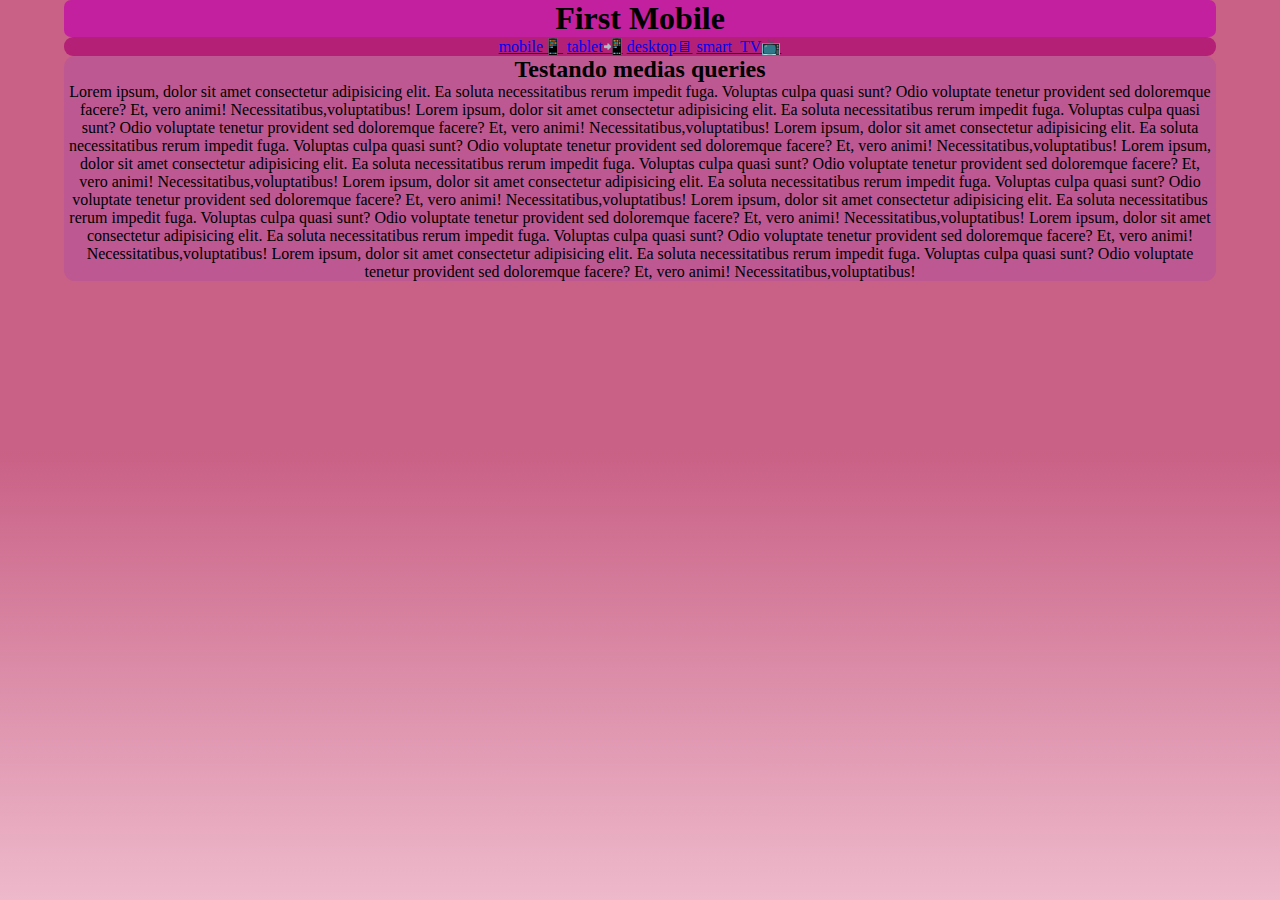
==== juliane_mobilefirst/index.html @ 394e586f "Add files via upload" ====
<!DOCTYPE html>
<html lang="pt-br">

<head>
    <meta charset="UTF-8">
    <meta name="viewport" content="width=device-width, initial-scale=1.0">
    <title>Mobile first</title>

    <link rel="shortcut icon" href="assets/icon home.png
  " type="image/x-icon">
    <link rel="stylesheet" href="assets/css/stylemobile.css">
</head>

<body>
    <header>
        <h1>First Mobile</h1>
    </header>

    <nav>
        <a href="#">mobile📱</a>
        <a href="#">tablet📲</a>
        <a href="#">desktop🖥</a>
        <a href="#">smart_TV📺</a>
    </nav>

    <main>
        <article>
            <h2>Testando medias queries</h2>
            <p>
                Lorem ipsum, dolor sit amet consectetur adipisicing elit. Ea soluta necessitatibus rerum impedit fuga.
                Voluptas culpa quasi sunt? Odio voluptate tenetur provident sed doloremque facere? Et, vero animi!
                Necessitatibus,voluptatibus!
                Lorem ipsum, dolor sit amet consectetur adipisicing elit. Ea soluta necessitatibus rerum impedit fuga.
                Voluptas culpa quasi sunt? Odio voluptate tenetur provident sed doloremque facere? Et, vero animi!
                Necessitatibus,voluptatibus!
                Lorem ipsum, dolor sit amet consectetur adipisicing elit. Ea soluta necessitatibus rerum impedit fuga.
                Voluptas culpa quasi sunt? Odio voluptate tenetur provident sed doloremque facere? Et, vero animi!
                Necessitatibus,voluptatibus!
                Lorem ipsum, dolor sit amet consectetur adipisicing elit. Ea soluta necessitatibus rerum impedit fuga.
                Voluptas culpa quasi sunt? Odio voluptate tenetur provident sed doloremque facere? Et, vero animi!
                Necessitatibus,voluptatibus!
                Lorem ipsum, dolor sit amet consectetur adipisicing elit. Ea soluta necessitatibus rerum impedit fuga.
                Voluptas culpa quasi sunt? Odio voluptate tenetur provident sed doloremque facere? Et, vero animi!
                Necessitatibus,voluptatibus!
                Lorem ipsum, dolor sit amet consectetur adipisicing elit. Ea soluta necessitatibus rerum impedit fuga.
                Voluptas culpa quasi sunt? Odio voluptate tenetur provident sed doloremque facere? Et, vero animi!
                Necessitatibus,voluptatibus!
                Lorem ipsum, dolor sit amet consectetur adipisicing elit. Ea soluta necessitatibus rerum impedit fuga.
                Voluptas culpa quasi sunt? Odio voluptate tenetur provident sed doloremque facere? Et, vero animi!
                Necessitatibus,voluptatibus!
                Lorem ipsum, dolor sit amet consectetur adipisicing elit. Ea soluta necessitatibus rerum impedit fuga.
                Voluptas culpa quasi sunt? Odio voluptate tenetur provident sed doloremque facere? Et, vero animi!
                Necessitatibus,voluptatibus!
            </p>
        </article>
    </main>

</body>

</html>
---- juliane_mobilefirst/assets/css/stylemobile.css ----
@charset "utf-8";

/* 
Um reset de página é quando nós reiniciamos a página. 
Por essa a razão que começamos com o valor 0, pois é o valor inicial de uma página.
 */

*{
    margin:0 ;
    padding:0 ;
    box-sizing: border-box;
    font-family: Cambria, Cochin, Georgia, Times, 'Times New Roman', serif;

}

/*
 "pixel": serve dimensões (largura x altura)
 "vh" e/ou "vw": para largura da tela (mobile first)
 "em" e/ou "rem": serve SOMENTE para fontes (mobile first / CSS3) 
 */
html{
  height: 100vh;
}

/*
adicionar cor ao fundo
  */ 
  
body{
background-image: linear-gradient(to bottom, #c96085 50%, #eeb9cb 100%); 
background-position: bottom;
background-repeat: no-repeat;
background-attachment: fixed;
}

/* 
PARA CONFIGURAR O CSS VAMOS ATRIBUIR ESTRUTURAS E DEPOIS OS OBJETOS
*/

header{
  background-color: #c2209f;
  margin-top: 7px;
  border-radius: 7px;
  width: 90vw;
  margin: auto;
  text-align: center;
}

nav{
  background-color: rgb(179, 32, 118);
  margin-top: 5px;
  border-radius: 9px;
  width: 90vw;
  margin: auto;
  text-align: center;
}

main{
  background-color: rgb(189, 88, 147);
  margin-top: 7px;
  border-radius: 11px;
  width: 90vw;
  margin: auto;
  text-align: center;
}
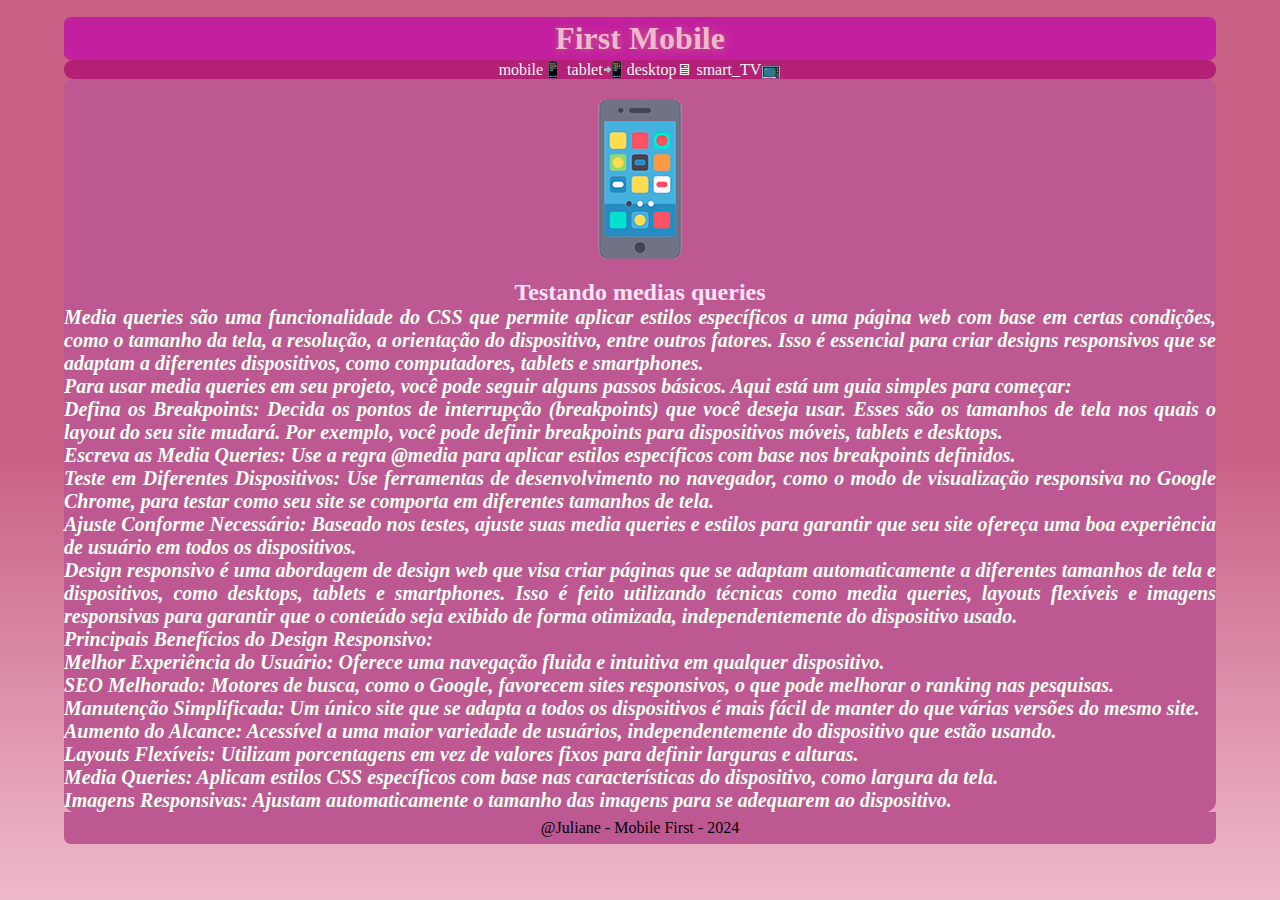
==== commit e2029169: "Add files via upload" ====
--- a/juliane_mobilefirst/index.html
+++ b/juliane_mobilefirst/index.html
@@ -5,7 +5,6 @@
     <meta charset="UTF-8">
     <meta name="viewport" content="width=device-width, initial-scale=1.0">
     <title>Mobile first</title>
-
     <link rel="shortcut icon" href="assets/icon home.png
   " type="image/x-icon">
     <link rel="stylesheet" href="assets/css/stylemobile.css">
@@ -24,37 +23,58 @@
     </nav>
 
     <main>
+
+        <img src="assets/icon-phone.png" alt="teste com celular" id="mobile">
+        <img src="assets/icon-tablet.png" alt="teste com tablet" id="tablet">
+        <img src="assets/icon-print.png" alt="versão impressora" id="print">
+        <img src="assets/icon-pc.png" alt="teste com desktop" id="pc">
+        <img src="assets/icon-tv.png" alt="teste com smart tv" id="tv">
+        <!-- 
+        Main é reservado para texto e imagens.
+         -->
         <article>
             <h2>Testando medias queries</h2>
-            <p>
-                Lorem ipsum, dolor sit amet consectetur adipisicing elit. Ea soluta necessitatibus rerum impedit fuga.
-                Voluptas culpa quasi sunt? Odio voluptate tenetur provident sed doloremque facere? Et, vero animi!
-                Necessitatibus,voluptatibus!
-                Lorem ipsum, dolor sit amet consectetur adipisicing elit. Ea soluta necessitatibus rerum impedit fuga.
-                Voluptas culpa quasi sunt? Odio voluptate tenetur provident sed doloremque facere? Et, vero animi!
-                Necessitatibus,voluptatibus!
-                Lorem ipsum, dolor sit amet consectetur adipisicing elit. Ea soluta necessitatibus rerum impedit fuga.
-                Voluptas culpa quasi sunt? Odio voluptate tenetur provident sed doloremque facere? Et, vero animi!
-                Necessitatibus,voluptatibus!
-                Lorem ipsum, dolor sit amet consectetur adipisicing elit. Ea soluta necessitatibus rerum impedit fuga.
-                Voluptas culpa quasi sunt? Odio voluptate tenetur provident sed doloremque facere? Et, vero animi!
-                Necessitatibus,voluptatibus!
-                Lorem ipsum, dolor sit amet consectetur adipisicing elit. Ea soluta necessitatibus rerum impedit fuga.
-                Voluptas culpa quasi sunt? Odio voluptate tenetur provident sed doloremque facere? Et, vero animi!
-                Necessitatibus,voluptatibus!
-                Lorem ipsum, dolor sit amet consectetur adipisicing elit. Ea soluta necessitatibus rerum impedit fuga.
-                Voluptas culpa quasi sunt? Odio voluptate tenetur provident sed doloremque facere? Et, vero animi!
-                Necessitatibus,voluptatibus!
-                Lorem ipsum, dolor sit amet consectetur adipisicing elit. Ea soluta necessitatibus rerum impedit fuga.
-                Voluptas culpa quasi sunt? Odio voluptate tenetur provident sed doloremque facere? Et, vero animi!
-                Necessitatibus,voluptatibus!
-                Lorem ipsum, dolor sit amet consectetur adipisicing elit. Ea soluta necessitatibus rerum impedit fuga.
-                Voluptas culpa quasi sunt? Odio voluptate tenetur provident sed doloremque facere? Et, vero animi!
-                Necessitatibus,voluptatibus!
-            </p>
+            <!-- 
+            Article é um lugar reservado para títulos e parágrafos.
+             -->
+            <p>Media queries são uma funcionalidade do CSS que permite aplicar estilos específicos a uma página web com
+                base em certas condições, como o tamanho da tela, a resolução, a orientação do dispositivo, entre outros
+                fatores. Isso é essencial para criar designs responsivos que se adaptam a diferentes dispositivos,
+                como computadores, tablets e smartphones.</p>
+            <p>Para usar media queries em seu projeto, você pode seguir alguns passos básicos. Aqui está um guia simples
+                para começar:</p>
+            <p>Defina os Breakpoints: Decida os pontos de interrupção (breakpoints) que você deseja usar. Esses são os
+                tamanhos de tela nos quais o layout do seu site mudará. Por exemplo, você pode definir breakpoints para
+                dispositivos móveis, tablets e desktops.</p>
+            <p>Escreva as Media Queries: Use a regra @media para aplicar estilos específicos com base nos breakpoints
+                definidos.</p>
+            <p>Teste em Diferentes Dispositivos: Use ferramentas de desenvolvimento no navegador, como o modo de
+                visualização responsiva no Google Chrome, para testar como seu site se comporta em diferentes tamanhos
+                de tela.</p>
+            <p>Ajuste Conforme Necessário: Baseado nos testes, ajuste suas media queries e estilos para garantir que
+                seu site ofereça uma boa experiência de usuário em todos os dispositivos.</p>
+            <p>Design responsivo é uma abordagem de design web que visa criar páginas que se adaptam automaticamente a
+            diferentes tamanhos de tela e dispositivos, como desktops, tablets e smartphones. Isso é feito utilizando
+            técnicas como media queries, layouts flexíveis e imagens responsivas para garantir que o conteúdo seja
+            exibido de forma otimizada, independentemente do dispositivo usado.</p>
+            <p>Principais Benefícios do Design Responsivo:</p>
+            <p>Melhor Experiência do Usuário: Oferece uma navegação fluida e intuitiva em qualquer dispositivo.</p>
+            <p>SEO Melhorado: Motores de busca, como o Google, favorecem sites responsivos, o que pode melhorar o ranking
+            nas pesquisas.</p>
+            <p>Manutenção Simplificada: Um único site que se adapta a todos os dispositivos é mais fácil de manter do que
+            várias versões do mesmo site.</p>
+            <p>Aumento do Alcance: Acessível a uma maior variedade de usuários, independentemente do dispositivo que estão
+            usando.</p>
+            <p>Layouts Flexíveis: Utilizam porcentagens em vez de valores fixos para definir larguras e alturas.</p>
+            <p>Media Queries: Aplicam estilos CSS específicos com base nas características do dispositivo, como largura da
+            tela.</p>
+            <p>Imagens Responsivas: Ajustam automaticamente o tamanho das imagens para se adequarem ao dispositivo.</p>
         </article>
     </main>
 
+    <footer>
+        @Juliane - Mobile First - 2024
+    </footer>
 </body>
 
 </html>--- a/juliane_mobilefirst/assets/css/stylemobile.css
+++ b/juliane_mobilefirst/assets/css/stylemobile.css
@@ -5,11 +5,11 @@
 Por essa a razão que começamos com o valor 0, pois é o valor inicial de uma página.
  */
 
-*{
-    margin:0 ;
-    padding:0 ;
-    box-sizing: border-box;
-    font-family: Cambria, Cochin, Georgia, Times, 'Times New Roman', serif;
+* {
+  margin: 0;
+  padding: 0;
+  box-sizing: border-box;
+  font-family: unset;
 
 }
 
@@ -18,26 +18,26 @@
  "vh" e/ou "vw": para largura da tela (mobile first)
  "em" e/ou "rem": serve SOMENTE para fontes (mobile first / CSS3) 
  */
-html{
+html {
   height: 100vh;
 }
 
 /*
 adicionar cor ao fundo
-  */ 
-  
-body{
-background-image: linear-gradient(to bottom, #c96085 50%, #eeb9cb 100%); 
-background-position: bottom;
-background-repeat: no-repeat;
-background-attachment: fixed;
+  */
+
+body {
+  background-image: linear-gradient(to bottom, #c96085 50%, #eeb9cb 100%);
+  background-position: bottom;
+  background-repeat: no-repeat;
+  background-attachment: fixed;
 }
 
 /* 
 PARA CONFIGURAR O CSS VAMOS ATRIBUIR ESTRUTURAS E DEPOIS OS OBJETOS
 */
 
-header{
+header {
   background-color: #c2209f;
   margin-top: 7px;
   border-radius: 7px;
@@ -46,7 +46,7 @@
   text-align: center;
 }
 
-nav{
+nav {
   background-color: rgb(179, 32, 118);
   margin-top: 5px;
   border-radius: 9px;
@@ -55,7 +55,7 @@
   text-align: center;
 }
 
-main{
+main {
   background-color: rgb(189, 88, 147);
   margin-top: 7px;
   border-radius: 11px;
@@ -64,3 +64,77 @@
   text-align: center;
 }
 
+article{
+  color: #ffe3f4;
+}
+
+p {
+  font-family: Cambria, Cochin, Georgia, Times, 'Times New Roman', serif;
+  font-size: 20px;
+  font-style: oblique;
+  font-weight: 700;
+  color: honeydew;
+  text-align: justify;
+}
+
+
+footer{
+  background-color: rgb(189, 88, 147);
+  text-align: center;
+  border-radius: 0px 0px 7px 7px;
+  width: 90vw;
+  padding: 7px;
+  margin: auto;
+  }
+  
+  header>h1 {
+  
+    text-align: center;
+    color: #eeb9cb ;
+    padding: 3px;
+    text-shadow: #c96085 1px 1px 10px;
+    margin-top: 17px;
+  
+  }
+  
+  nav>a {
+    color: whitesmoke;
+    text-decoration: none;
+    cursor: pointer;
+  }
+  
+  a:hover {
+    color: whitesmoke;
+    text-decoration: none;
+  }
+
+img {
+  display: block;
+  margin: auto;
+}
+
+img#mobile {
+  display: block;
+}
+
+img#tablet {
+  display: none;
+}
+
+img#print {
+  display: none;
+}
+
+img#pc {
+  display: none;
+}
+
+img#tv {
+  display: none;
+}
+
+
+
+@media screen and (min-width: 768px) and (max-width: 992px){
+  
+}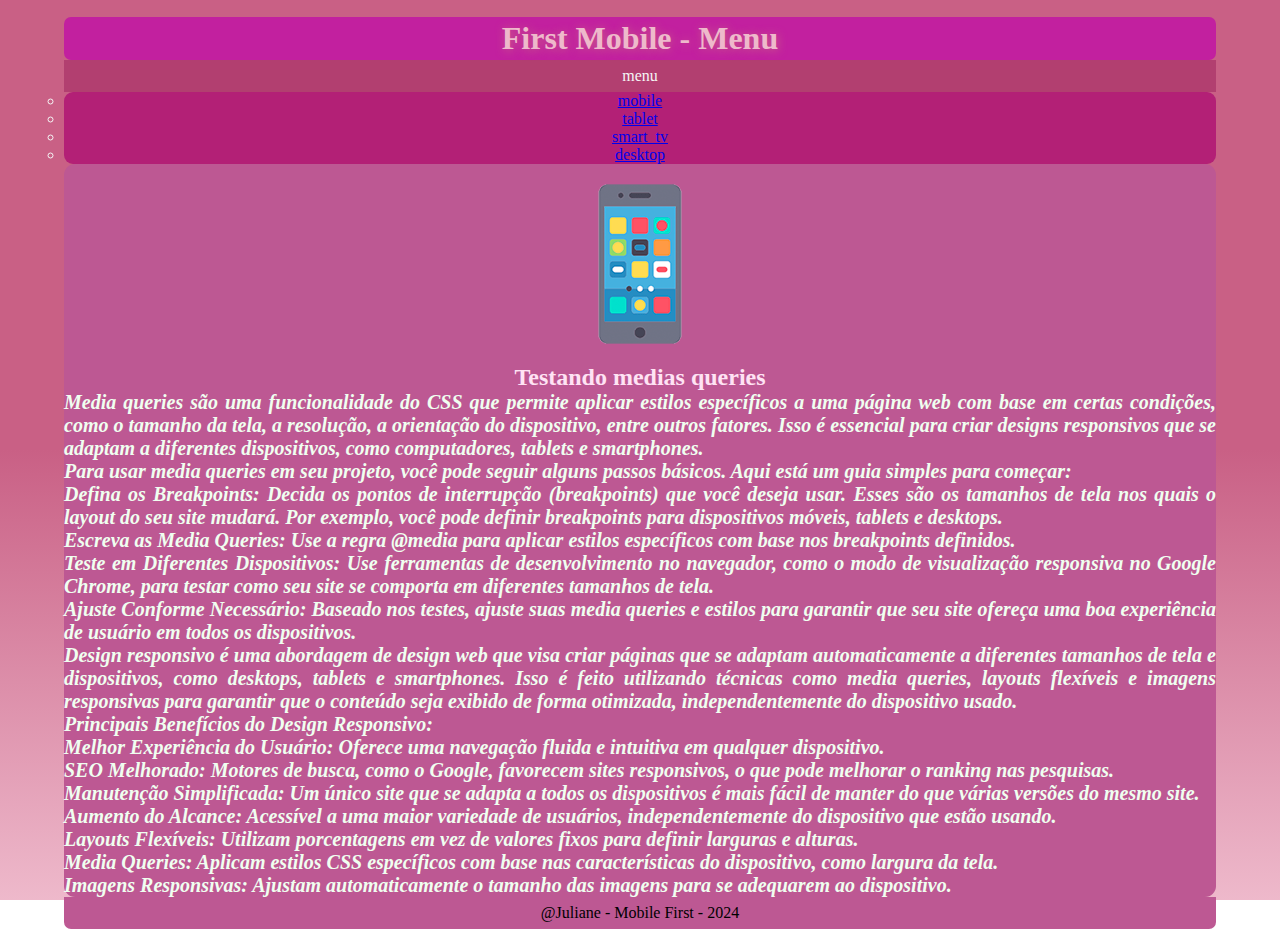
==== commit 03269ea9: "Add files via upload" ====
--- a/juliane_mobilefirst/index.html
+++ b/juliane_mobilefirst/index.html
@@ -5,30 +5,44 @@
     <meta charset="UTF-8">
     <meta name="viewport" content="width=device-width, initial-scale=1.0">
     <title>Mobile first</title>
-    <link rel="shortcut icon" href="assets/icon home.png
-  " type="image/x-icon">
-    <link rel="stylesheet" href="assets/css/stylemobile.css">
+    <link rel="shortcut icon" href="assets/icon home.png" 
+    type="image/x-icon">
+    <link rel="stylesheet" href="./assets/css/stylemobile.css">
+    <link rel="stylesheet"
+    href="./https://fonts.googleapis.com/css2?family=Material+Symbols+Outlined:opsz,wght,FILL,GRAD@24,400,0,0" />
+
+    <!-- Na sequencia de acima para baixo: colocado como favicon; 
+     link para o css do menu mobile; link para o css do google fonts -->
 </head>
 
-<body>
+<body onresize="mudouTamanho()">
+
     <header>
-        <h1>First Mobile</h1>
+        <h1>First Mobile - Menu</h1>
     </header>
 
-    <nav>
-        <a href="#">mobile📱</a>
-        <a href="#">tablet📲</a>
-        <a href="#">desktop🖥</a>
-        <a href="#">smart_TV📺</a>
-    </nav>
+    <!-- Usando o google icons o menu é criado, junto com uma função usado no
+      javascript para exibir o menu burger no evento de onclik-->
+      <span id="burger" class="material-symbols-outlined" onclick="clickMenu()">
+        menu
+    </span>
+
+    <menu id="itens">
+        <ul>
+            <li><a href="#">mobile</a></li>
+            <li><a href="#"> tablet</a></li>
+            <li><a href="#">smart_tv</a></li>
+            <li><a href="#">desktop</a></li>
+        </ul>
+    </menu>
 
     <main>
 
-        <img src="assets/icon-phone.png" alt="teste com celular" id="mobile">
-        <img src="assets/icon-tablet.png" alt="teste com tablet" id="tablet">
-        <img src="assets/icon-print.png" alt="versão impressora" id="print">
-        <img src="assets/icon-pc.png" alt="teste com desktop" id="pc">
-        <img src="assets/icon-tv.png" alt="teste com smart tv" id="tv">
+        <img src="./assets/icon-phone.png" alt="teste com celular" id="mobile">
+        <img src="./assets/icon-tablet.png" alt="teste com tablet" id="tablet">
+        <img src="./assets/icon-print.png" alt="versão impressora" id="print">
+        <img src="./assets/icon-pc.png" alt="teste com desktop" id="pc">
+        <img src="./assets/icon-tv.png" alt="teste com smart tv" id="tv">
         <!-- 
         Main é reservado para texto e imagens.
          -->
@@ -76,5 +90,6 @@
         @Juliane - Mobile First - 2024
     </footer>
 </body>
+<script src="./assets/js/scriptmq.js"> </script>
 
 </html>--- a/juliane_mobilefirst/assets/css/stylemobile.css
+++ b/juliane_mobilefirst/assets/css/stylemobile.css
@@ -46,13 +46,31 @@
   text-align: center;
 }
 
-nav {
+#burger {
+  background-color:#b23f70;
+  display: block;
+  color: whitesmoke;
+  text-align: center;
+  margin: auto;
+  padding: 7px;
+  width: 90vw;
+  cursor: pointer;
+}
+
+#burger:hover {
+  background-color: #c5a898;
+}
+
+
+menu {
+  color: whitesmoke;
   background-color: rgb(179, 32, 118);
   margin-top: 5px;
   border-radius: 9px;
   width: 90vw;
   margin: auto;
   text-align: center;
+  list-style-type: none;
 }
 
 main {
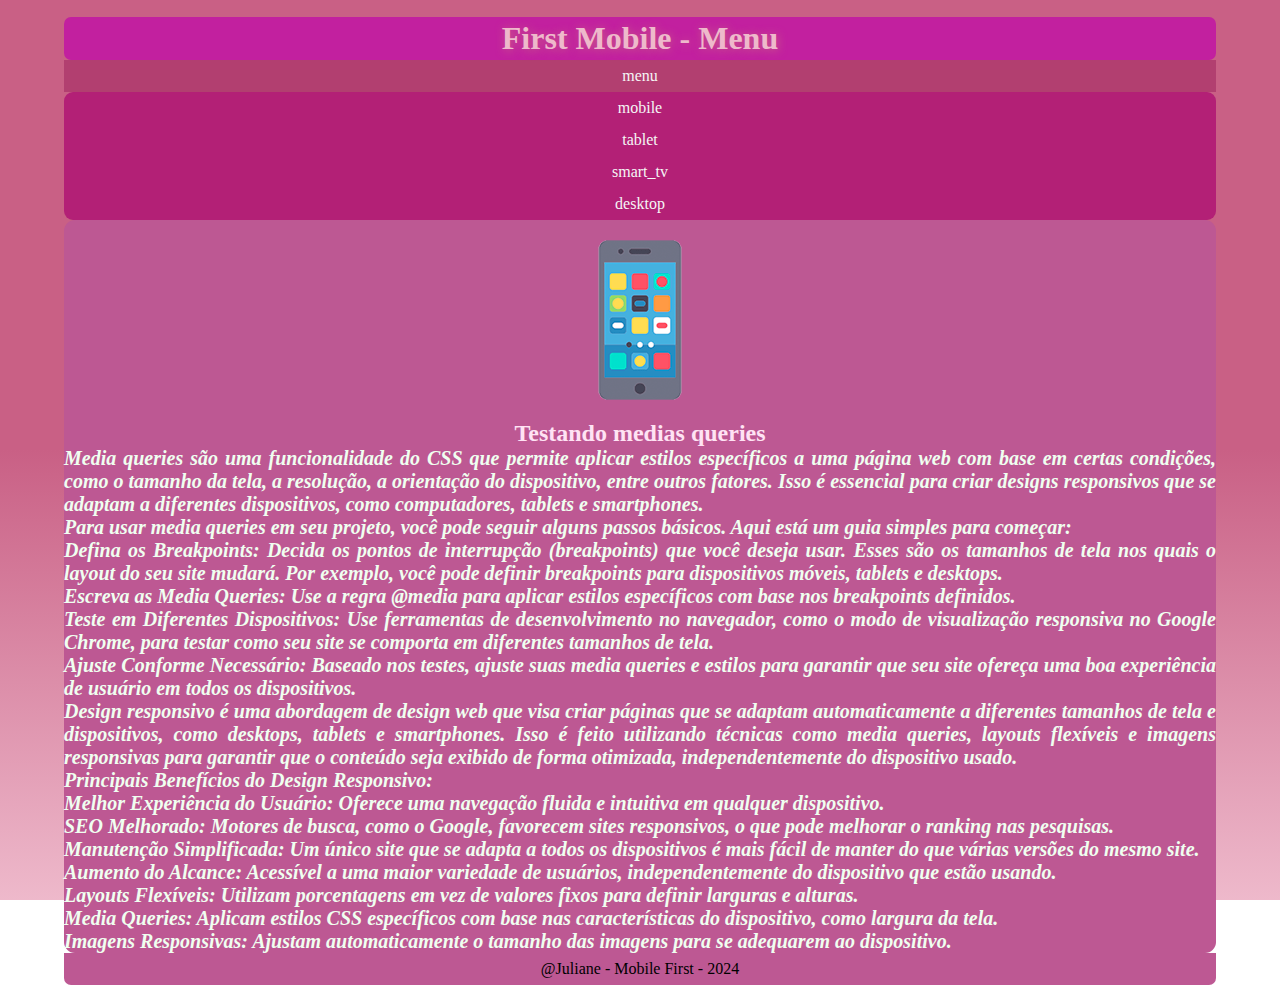
==== commit 1401996a: "Add files via upload" ====
--- a/juliane_mobilefirst/index.html
+++ b/juliane_mobilefirst/index.html
@@ -5,7 +5,7 @@
     <meta charset="UTF-8">
     <meta name="viewport" content="width=device-width, initial-scale=1.0">
     <title>Mobile first</title>
-    <link rel="shortcut icon" href="assets/icon home.png" 
+    <link rel="shortcut icon" href="./assets/icon home.png" 
     type="image/x-icon">
     <link rel="stylesheet" href="./assets/css/stylemobile.css">
     <link rel="stylesheet"
@@ -16,7 +16,6 @@
 </head>
 
 <body onresize="mudouTamanho()">
-
     <header>
         <h1>First Mobile - Menu</h1>
     </header>
--- a/juliane_mobilefirst/assets/css/stylemobile.css
+++ b/juliane_mobilefirst/assets/css/stylemobile.css
@@ -71,6 +71,28 @@
   margin: auto;
   text-align: center;
   list-style-type: none;
+}
+
+menu>ul {
+  list-style-type: none;
+}
+
+menu>ul>li>a {
+  display: block;
+  padding: 7px;
+  text-decoration: none;
+  text-align: center;
+  background-color:rgb(179, 32, 118)
+  border-radius: 0px 0px 0px 0px;
+  color: whitesmoke;
+  margin: auto;
+
+}
+
+menu>ul>li>a:hover {
+  background-color: #c5a898;
+  color: whitesmoke;
+  text-decoration: none;
 }
 
 main {
